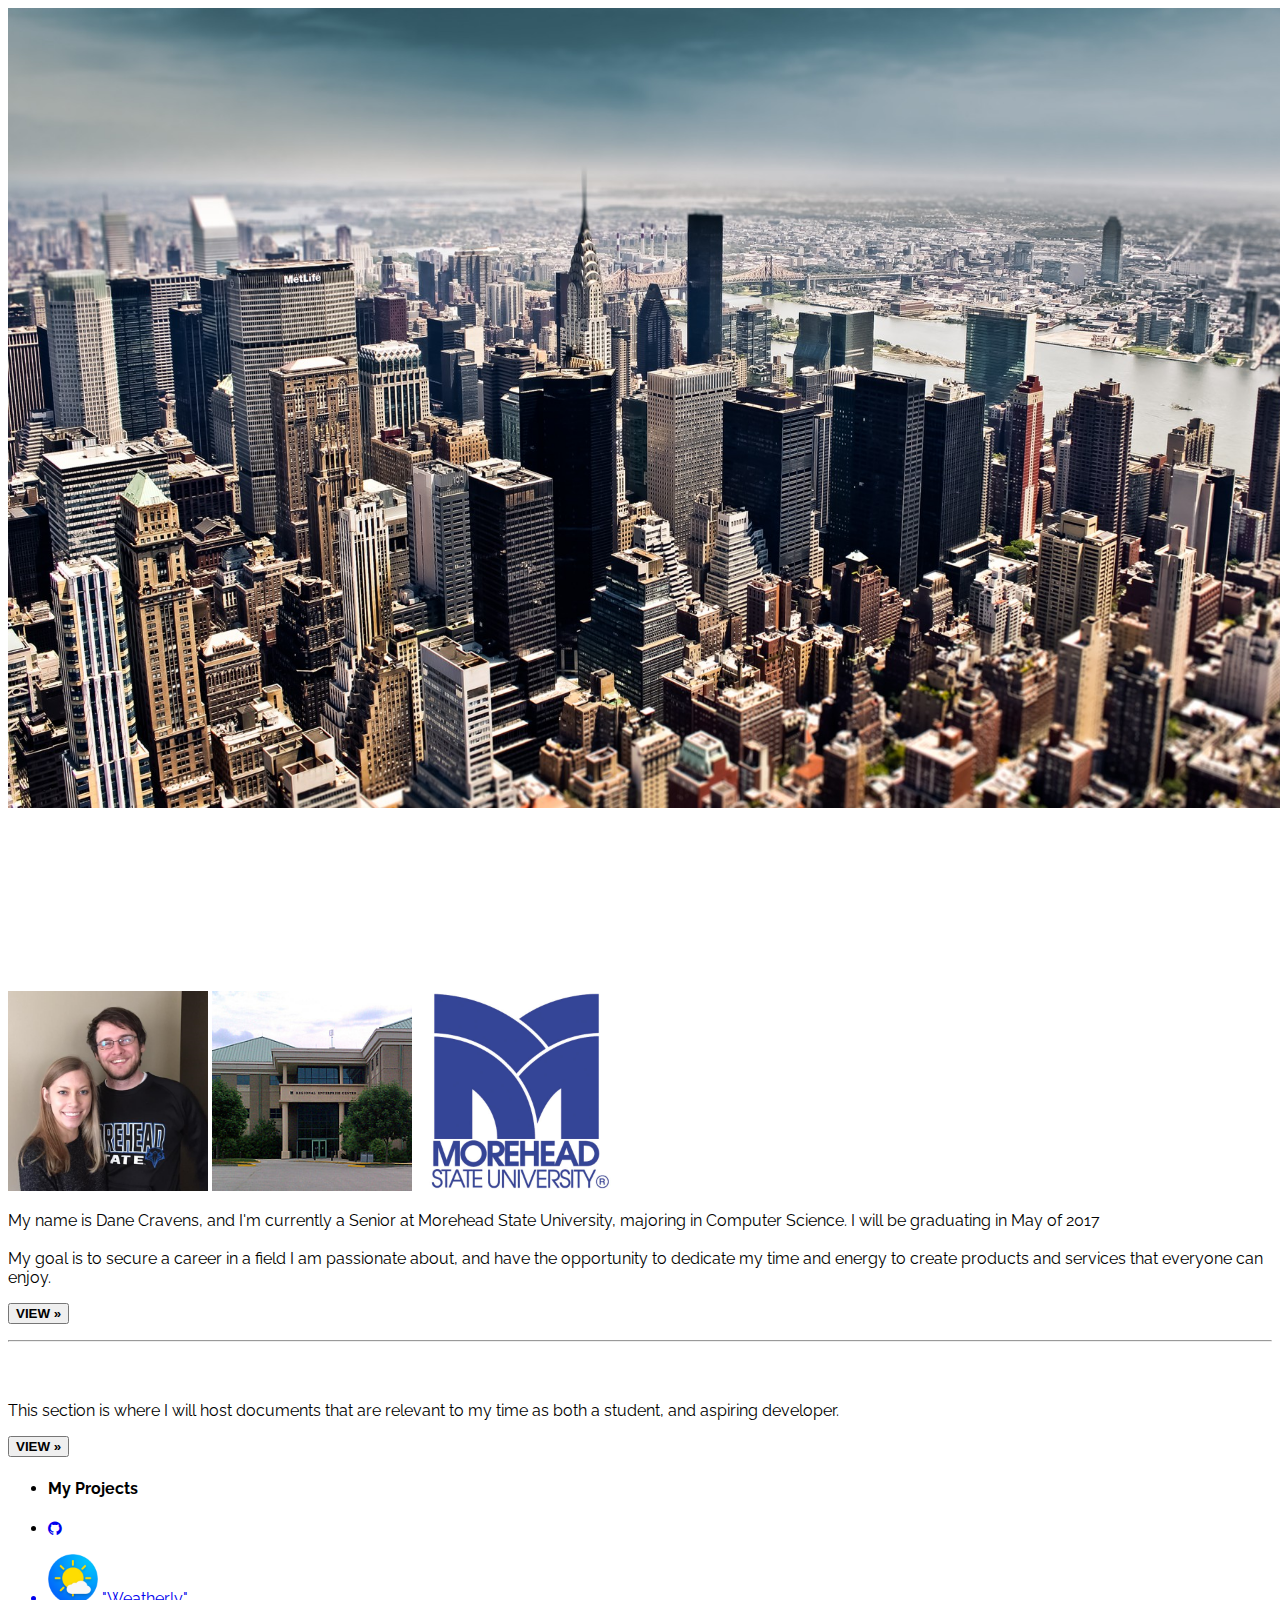
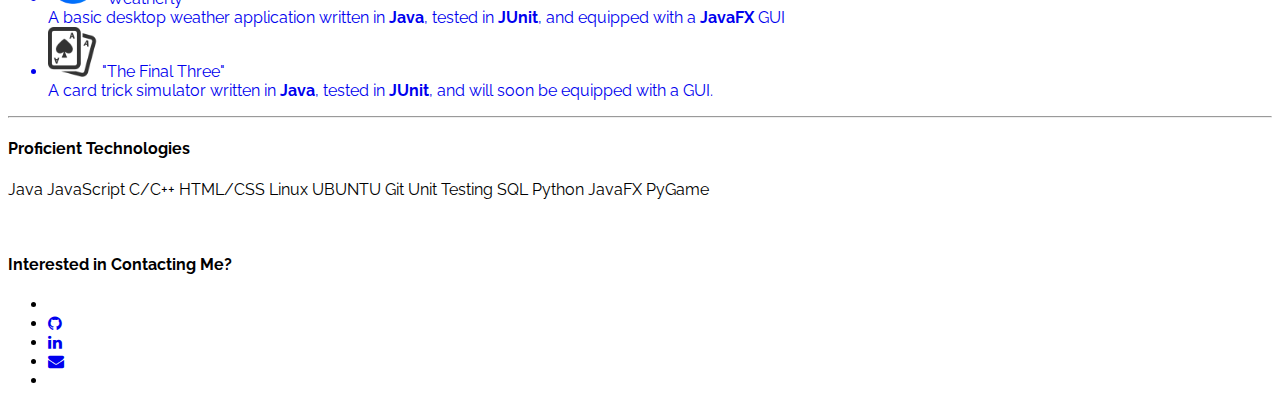
==== index.html @ 508b1213 "Pushed draft of site to github" ====
<!DOCTYPE html>
<html>
    <title>Dane</title>
    <meta name="viewport" content="width=device-width, initial-scale=1">
    <link rel="stylesheet" href="http://www.w3schools.com/lib/w3.css">
    <link rel="stylesheet" href="https://fonts.googleapis.com/css?family=Raleway">
    <link rel="stylesheet" href="https://cdnjs.cloudflare.com/ajax/libs/font-awesome/4.7.0/css/font-awesome.min.css">
    <style>
            body,h1,h2,h3,h4,h5 {font-family: "Raleway", sans-serif}
    </style>
    
<body class="w3-grey">

<div class="w3-content" style="max-width:1400px">

<!-- Header -->
    
<!-- JUMBOTRON -->
<header class="w3-display-container w3-content w3-wide w3-center" style="max-width:1500px;">
    <img class="w3-image" src="images/hdcity.jpg" alt="city" width="1366" height="800">
    <div class="w3-display-middle w3-margin-top w3-center" style="color:white">
        <h1 class="w3-xxlarge">
            DANE CRAVENS
        </h1>
        <h1 class="w3-xxlarge">
            <span class="w3-border w3-border-white w3-padding">
                PORTFOLIO
            </span> 
        </h1>
    </div>
</header>

<!-- Grid -->
<div class="w3-row">

<!-- Larger Sections -->
<div class="w3-col l8 s12">
    <!-- About Me -->
    <div class="w3-card-4 w3-margin w3-white">
        <div class="w3-container w3-padding-8 w3-black">
            <h3 style="color: white"><b>About Me</b></h3>
        </div>
        
        <div class="w3-container w3-center w3-light-grey w3-padding">
            <img class="w3-card-2 w3-round w3-opacity w3-hover-opacity-off" src="images/me.png" style="width:200px">
            
            <img class="w3-left w3-card-2 w3-round w3-opacity w3-hover-opacity-off" src="images/library.png" style="width:200px">
            
            <img class="w3-right w3-card-2 w3-round w3-opacity w3-hover-opacity-off" src="images/msu.jpg" style="width:200px">
        
        </div>

        <div id="about-me-description" class="w3-container">
            <p>
                My name is Dane Cravens, and I'm currently a Senior at Morehead State University, majoring in Computer Science. I will be graduating in May of 2017
                <br><br>
                My goal is to secure a career in a field I am passionate about, and have the opportunity to dedicate my time and energy to create products and services that everyone can enjoy.
            </p>
            <div class="w3-row">
                <div class="w3-col m8 s12">
                    <p><button class="w3-btn w3-disabled w3-padding-large w3-white w3-border w3-hover-border-black"><b>VIEW »</b></button></p>
                </div>
            </div>
        </div>
    </div>
    <hr>

  <!-- Resume? -->
  <div class="w3-card-4 w3-margin w3-white">
    <div class="w3-container w3-padding-8 w3-black" style="color:white">
      <h3><b>Documents</b></h3>
    </div>

    <div class="w3-container">
      <p>This section is where I will host documents that are relevant to my time as both a student, and aspiring developer.</p>
      <div class="w3-row">
        <div class="w3-col m8 s12">
          <p><button class="w3-btn w3-disabled w3-padding-large w3-white w3-border w3-hover-border-black"><b>VIEW »</b></button></p>
        </div>
      </div>
    </div>
  </div>
<!-- END BLOG ENTRIES -->
</div>

<!-- Introduction menu -->
<div class="w3-col l4">
  
  <!-- Project List -->
  <div class="w3-card-2 w3-margin">
    <div class="w3-container w3-padding w3-black">
        <ul class="w3-navbar">
            <li class="w3-left"> 
                <h4> My Projects </h4>
            </li>
            
            <li class="w3-right">
                <a href="https://github.com/Calciphur" target="_blank">
                    <i class="fa fa-github w3-xlarge w3-padding"></i>
                </a>
            </li>
        </ul>
    </div>
    <ul class="w3-ul w3-hoverable w3-white">
        
        <!-- Weatherly -->
        <a href="https://github.com/Calciphur" target="_blank" style="text-decoration: none">
            <li class="w3-padding-16">
                <img src="images/weatherApp.png" alt="Image" class="w3-left w3-margin-right" style="width:50px">
                <span class="w3-large">"Weatherly"</span><br>
                <span>A basic desktop weather application written in <strong>Java</strong>, tested in <strong>JUnit</strong>, and equipped with a <strong>JavaFX</strong> GUI</span>
            </li>
        </a>
        <!-- The Final Three -->
        <a href="https://github.com/Calciphur/CardTrick" target="_blank" style="text-decoration: none">
            <li class="w3-padding-16">
                <img src="images/cards.png" alt="Image" class="w3-left w3-margin-right" style="width:50px">
                <span class="w3-large">"The Final Three"</span><br>
                <span>A card trick simulator written in <strong>Java</strong>, tested in <strong>JUnit</strong>, and will soon be equipped with a GUI.</span>
            </li> 
        </a>
      </ul>
  </div>
  <hr> 
 
  <!-- Skill Proficiencies -->
  <div class="w3-card-2 w3-margin">
    <div class="w3-container w3-padding w3-black">
      <h4>Proficient Technologies</h4>
    </div>
    <div class="w3-container w3-white">
    <p>
        <span class="w3-tag w3-light-grey w3-small w3-margin-bottom">Java</span> 
        
        <span class="w3-tag w3-light-grey w3-small w3-margin-bottom">JavaScript</span> 
        
        <span class="w3-tag w3-light-grey w3-small w3-margin-bottom">C/C++</span>
      
        <span class="w3-tag w3-light-grey w3-small w3-margin-bottom">HTML/CSS</span> 
        
        <span class="w3-tag w3-light-grey w3-small w3-margin-bottom">Linux UBUNTU</span> 
        
        <span class="w3-tag w3-light-grey w3-small w3-margin-bottom">Git</span>
      
        <span class="w3-tag w3-light-grey w3-small w3-margin-bottom">Unit Testing</span> 
        
        <span class="w3-tag w3-light-grey w3-small w3-margin-bottom">SQL</span> 
        
        <span class="w3-tag w3-light-grey w3-small w3-margin-bottom">Python</span>
      
        <span class="w3-tag w3-light-grey w3-small w3-margin-bottom">JavaFX</span> 
        
        <span class="w3-tag w3-light-grey w3-small w3-margin-bottom">PyGame</span> 
        
    </p>
    </div>
  </div>
  
</div>

<!-- END GRID -->
</div><br>

</div>

<!-- Footer -->
<footer class="w3-container w3-dark-grey w3-padding-32 w3-margin-top">
    <div class="w3-center">
        <h4> Interested in Contacting Me? </h4>
    </div>
    
    <div class="w3-center">
        <ul class="w3-navbar w3-center">
            
            <li style="width:44%" class="w3-hide-small">&nbsp;</li>
            
            <li style="width: 4%"><a title="Visit my GitHub!" href="https://github.com/Calciphur" target="_blank"><i class="fa fa-github w3-xxlarge"></i></a></li>
            
            <li style="width: 4%"><a title="Connect with me on Linkedin!" href="https://www.linkedin.com/in/dane-cravens-1380b5121?trk=hp-identity-name" target="_blank"><i class="fa fa-linkedin w3-xxlarge"></i></a></li>
            
            <li style="width: 4%"><a title="View my contact information!" href="#" target="_blank"><i class="fa fa-envelope w3-xxlarge"></i></a></li>
            
            <li style="width:44%" class="w3-hide-small">&nbsp;</li>
        
        </ul>
    
    </div>
    
</footer>

</body>
</html>
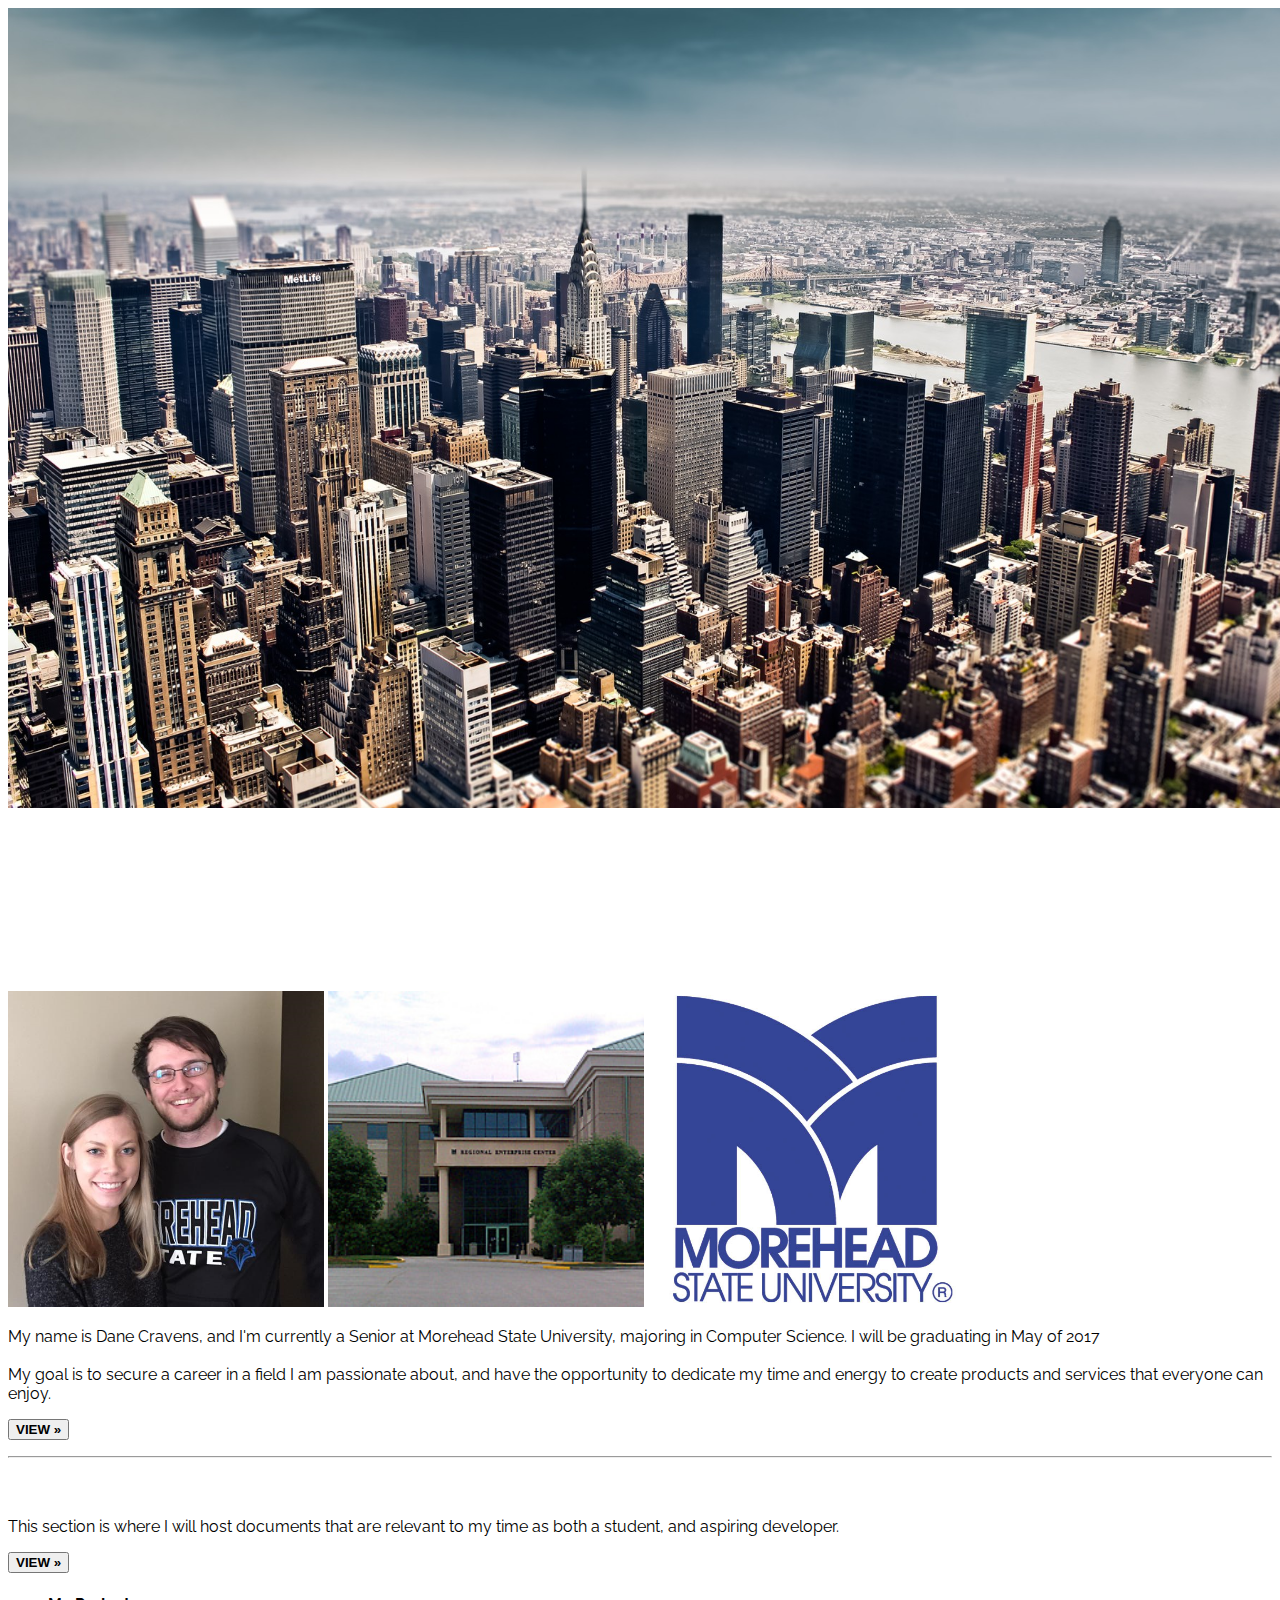
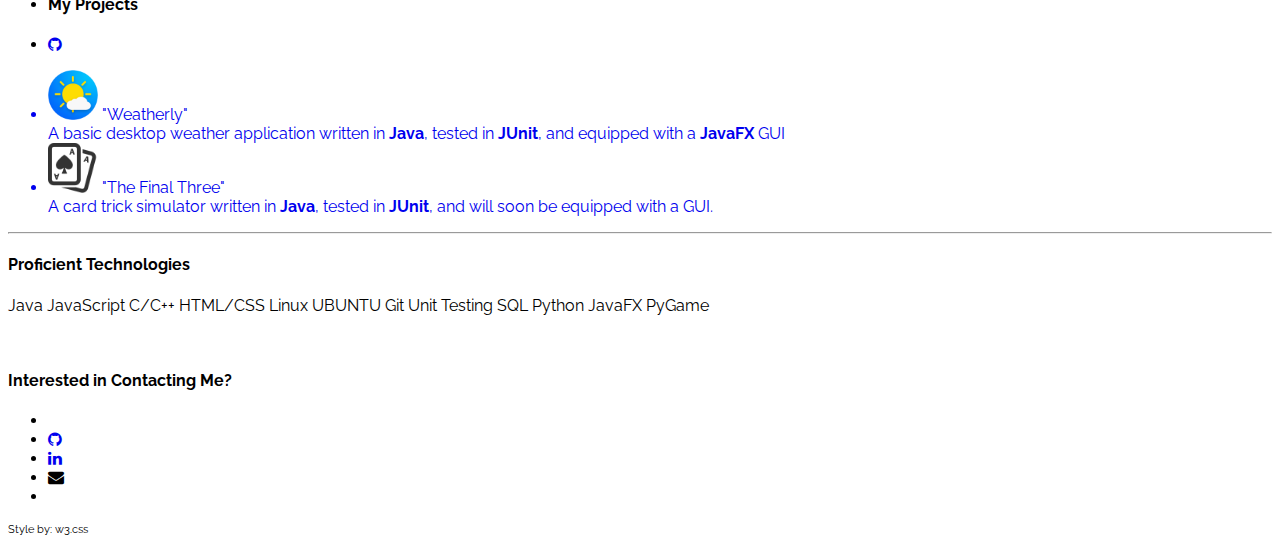
==== commit b6f322f0: "Moved styles to separate css file. Added js contact window." ====
--- a/index.html
+++ b/index.html
@@ -4,21 +4,21 @@
     <meta name="viewport" content="width=device-width, initial-scale=1">
     <link rel="stylesheet" href="http://www.w3schools.com/lib/w3.css">
     <link rel="stylesheet" href="https://fonts.googleapis.com/css?family=Raleway">
+    <link rel="stylesheet" href="stylesheets/main.css">
     <link rel="stylesheet" href="https://cdnjs.cloudflare.com/ajax/libs/font-awesome/4.7.0/css/font-awesome.min.css">
-    <style>
-            body,h1,h2,h3,h4,h5 {font-family: "Raleway", sans-serif}
-    </style>
+    
+    <script type="text/javascript" src="scripts/controllers.js"></script>
     
 <body class="w3-grey">
 
-<div class="w3-content" style="max-width:1400px">
+<div id="gridContainer" class="w3-content">
 
 <!-- Header -->
     
 <!-- JUMBOTRON -->
-<header class="w3-display-container w3-content w3-wide w3-center" style="max-width:1500px;">
+<header id="headerObject" class="w3-display-container w3-content w3-wide w3-center">
     <img class="w3-image" src="images/hdcity.jpg" alt="city" width="1366" height="800">
-    <div class="w3-display-middle w3-margin-top w3-center" style="color:white">
+    <div id="jumbotron-text" class="w3-display-middle w3-margin-top w3-center">
         <h1 class="w3-xxlarge">
             DANE CRAVENS
         </h1>
@@ -36,17 +36,17 @@
 <!-- Larger Sections -->
 <div class="w3-col l8 s12">
     <!-- About Me -->
-    <div class="w3-card-4 w3-margin w3-white">
-        <div class="w3-container w3-padding-8 w3-black">
-            <h3 style="color: white"><b>About Me</b></h3>
+    <div id="about-me-container" class="w3-card-4 w3-margin w3-white">
+        <div class="container-name w3-container w3-padding-8 w3-black">
+            <h3><b>About Me</b></h3>
         </div>
         
         <div class="w3-container w3-center w3-light-grey w3-padding">
-            <img class="w3-card-2 w3-round w3-opacity w3-hover-opacity-off" src="images/me.png" style="width:200px">
+            <img class="w3-card-2 w3-round w3-opacity w3-hover-opacity-off" src="images/me.png">
             
-            <img class="w3-left w3-card-2 w3-round w3-opacity w3-hover-opacity-off" src="images/library.png" style="width:200px">
+            <img class="w3-left w3-card-2 w3-round w3-opacity w3-hover-opacity-off" src="images/library.png">
             
-            <img class="w3-right w3-card-2 w3-round w3-opacity w3-hover-opacity-off" src="images/msu.jpg" style="width:200px">
+            <img class="w3-right w3-card-2 w3-round w3-opacity w3-hover-opacity-off" src="images/msu.jpg">
         
         </div>
 
@@ -66,8 +66,8 @@
     <hr>
 
   <!-- Resume? -->
-  <div class="w3-card-4 w3-margin w3-white">
-    <div class="w3-container w3-padding-8 w3-black" style="color:white">
+  <div id="documents-container" class="w3-card-4 w3-margin w3-white">
+    <div class=" container-name w3-container w3-padding-8 w3-black">
       <h3><b>Documents</b></h3>
     </div>
 
@@ -80,7 +80,7 @@
       </div>
     </div>
   </div>
-<!-- END BLOG ENTRIES -->
+<!-- END FIRST COLUMN -->
 </div>
 
 <!-- Introduction menu -->
@@ -101,20 +101,20 @@
             </li>
         </ul>
     </div>
-    <ul class="w3-ul w3-hoverable w3-white">
+    <ul id="project-list" class="w3-ul w3-hoverable w3-white">
         
         <!-- Weatherly -->
-        <a href="https://github.com/Calciphur" target="_blank" style="text-decoration: none">
+        <a href="https://github.com/Calciphur" target="_blank">
             <li class="w3-padding-16">
-                <img src="images/weatherApp.png" alt="Image" class="w3-left w3-margin-right" style="width:50px">
+                <img src="images/weatherApp.png" alt="Image" class="w3-left w3-margin-right">
                 <span class="w3-large">"Weatherly"</span><br>
                 <span>A basic desktop weather application written in <strong>Java</strong>, tested in <strong>JUnit</strong>, and equipped with a <strong>JavaFX</strong> GUI</span>
             </li>
         </a>
         <!-- The Final Three -->
-        <a href="https://github.com/Calciphur/CardTrick" target="_blank" style="text-decoration: none">
+        <a href="https://github.com/Calciphur/CardTrick" target="_blank">
             <li class="w3-padding-16">
-                <img src="images/cards.png" alt="Image" class="w3-left w3-margin-right" style="width:50px">
+                <img src="images/cards.png" alt="Image" class="w3-left w3-margin-right">
                 <span class="w3-large">"The Final Three"</span><br>
                 <span>A card trick simulator written in <strong>Java</strong>, tested in <strong>JUnit</strong>, and will soon be equipped with a GUI.</span>
             </li> 
@@ -170,19 +170,24 @@
     </div>
     
     <div class="w3-center">
-        <ul class="w3-navbar w3-center">
+        <ul id="contact-icons" class="w3-navbar w3-center">
             
-            <li style="width:44%" class="w3-hide-small">&nbsp;</li>
+            <li class="unused w3-hide-small">&nbsp;</li>
             
-            <li style="width: 4%"><a title="Visit my GitHub!" href="https://github.com/Calciphur" target="_blank"><i class="fa fa-github w3-xxlarge"></i></a></li>
+            <li><a title="Visit my GitHub!" href="https://github.com/Calciphur" target="_blank"><i class="fa fa-github w3-xlarge"></i></a></li>
             
-            <li style="width: 4%"><a title="Connect with me on Linkedin!" href="https://www.linkedin.com/in/dane-cravens-1380b5121?trk=hp-identity-name" target="_blank"><i class="fa fa-linkedin w3-xxlarge"></i></a></li>
+            <li><a title="Connect with me on Linkedin!" href="https://www.linkedin.com/in/dane-cravens-1380b5121?trk=hp-identity-name" target="_blank"><i class="fa fa-linkedin w3-xlarge"></i></a></li>
             
-            <li style="width: 4%"><a title="View my contact information!" href="#" target="_blank"><i class="fa fa-envelope w3-xxlarge"></i></a></li>
-            
-            <li style="width:44%" class="w3-hide-small">&nbsp;</li>
+            <li><a title="View my contact information!"><i onclick="openContactInfo()" class="fa fa-envelope w3-xlarge"></i></a></li>
+           
+            <li class="unused w3-hide-small">&nbsp;</li>
         
         </ul>
+    
+    </div>
+    
+    <div class="w3-center">
+        <p class="w3css-credit">Style by: w3.css</p>
     
     </div>
     
--- a/stylesheets/main.css
+++ b/stylesheets/main.css
@@ -0,0 +1,56 @@
+body, h1, h2, h3, h4, h5 {
+    font-family: "Raleway", sans-serif;
+}
+
+#gridContainer {
+    max-width: 1400px;
+}
+
+#headerObject {
+    max-width: 1500px;
+}
+
+#jumbotron-text {
+    color: white;
+}
+
+#about-me-container .container-name h3 {
+    color: white;
+}
+
+#about-me-container img {
+    width: 25%;
+}
+
+#documents-container .container-name h3 {
+    color: white;
+}
+
+#project-list a {
+    text-decoration: none;
+}
+
+#project-list li img {
+    width: 50px;
+}
+
+#contact-icons li {
+    width: 5%;
+}
+
+#contact-icons .unused {
+    width: 42.5%;
+}
+
+#contact-icons li a:hover {
+    background-color: #616161;
+}
+
+.w3css-credit {
+    font-size: 0.7em;
+}
+
+
+
+
+
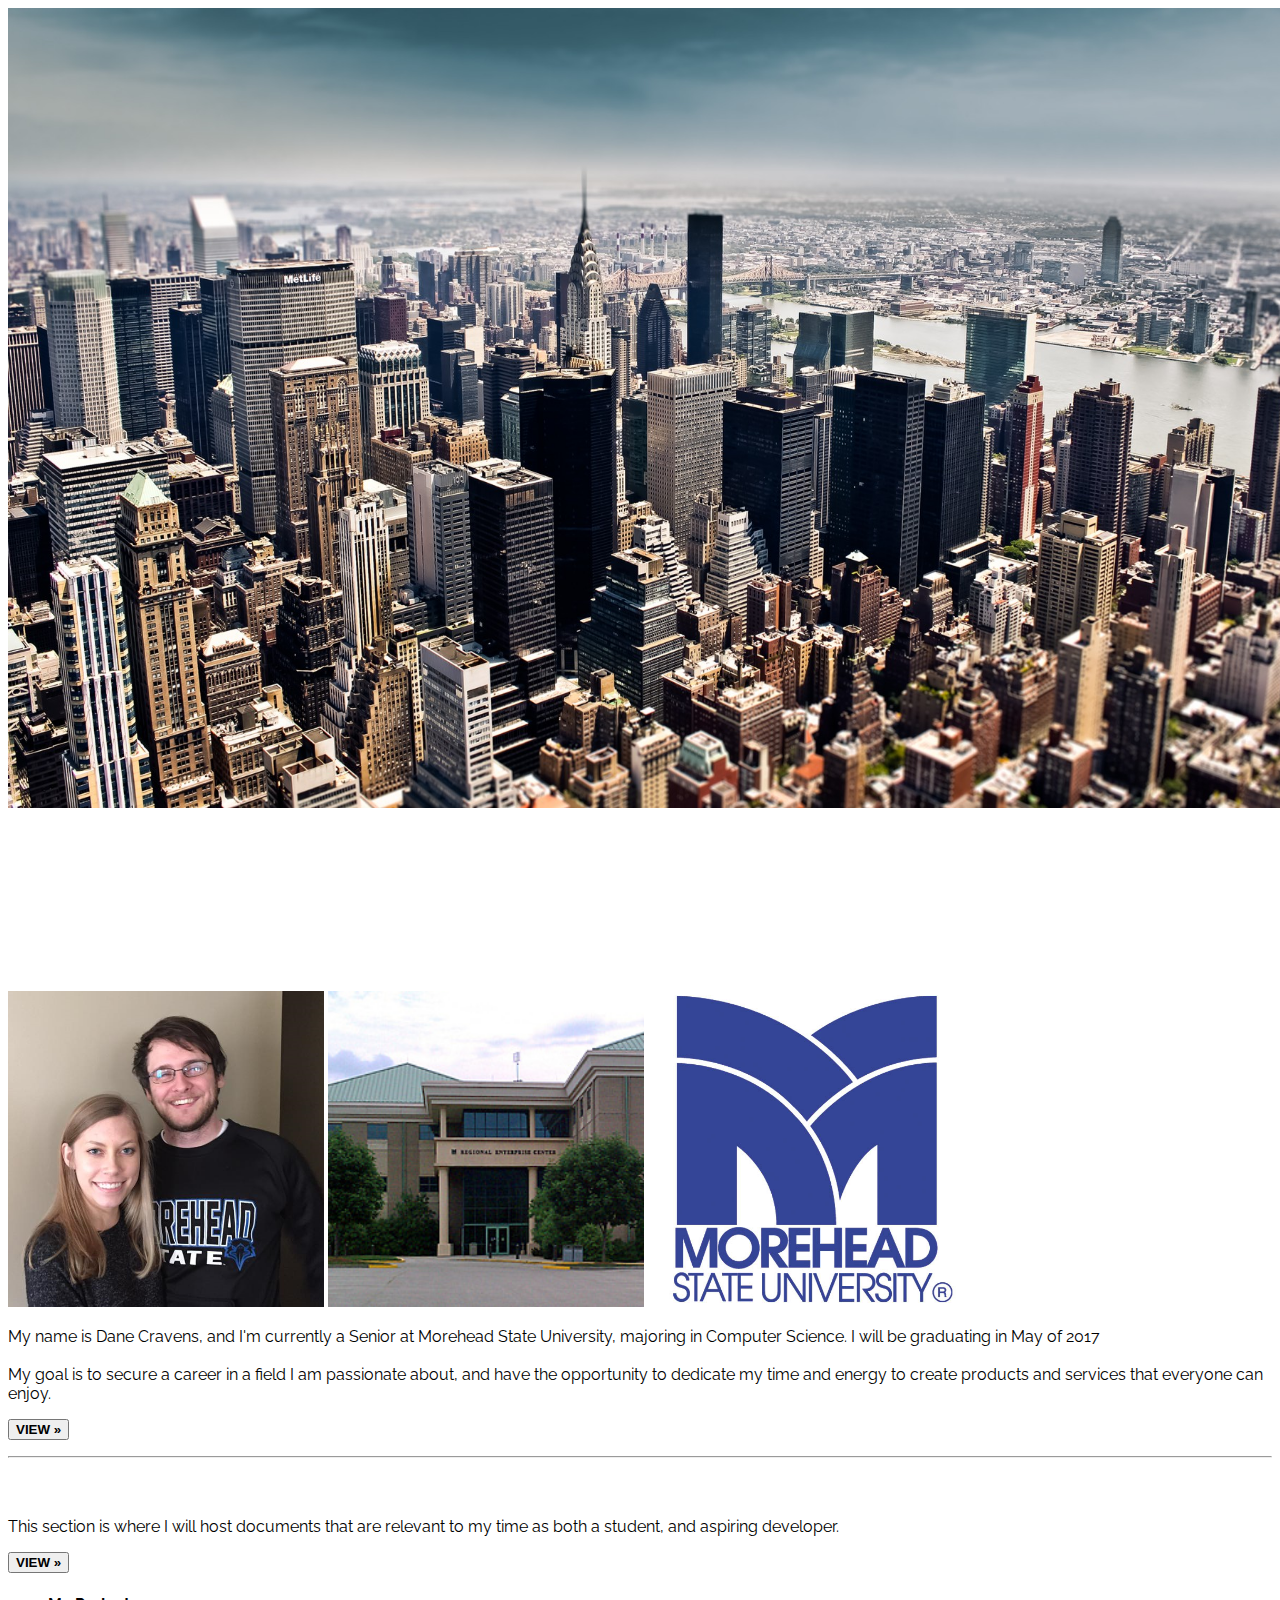
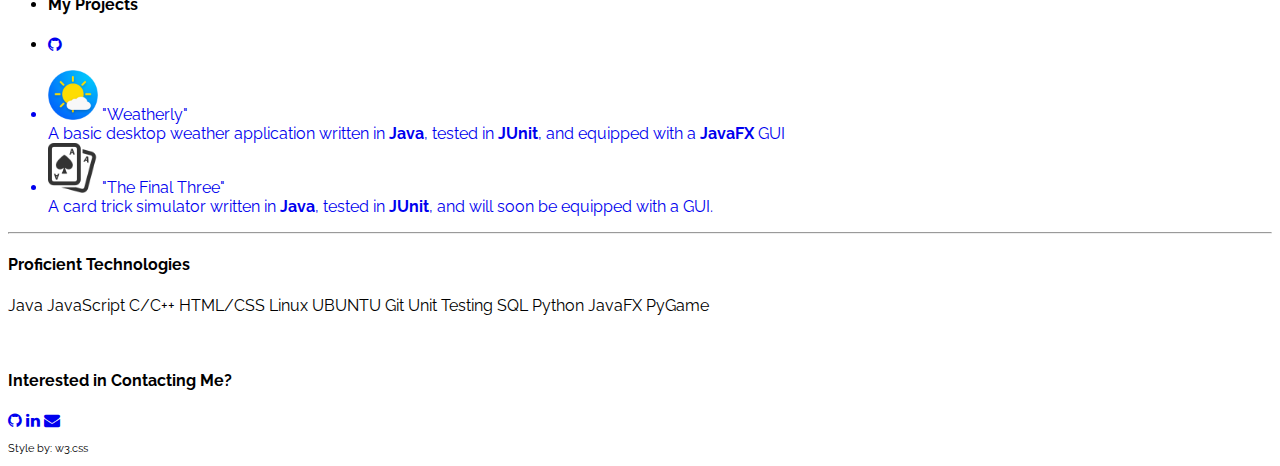
==== commit 86970719: "Changed contact icons from unordered list to inline. Made things prettier on mobile devices." ====
--- a/index.html
+++ b/index.html
@@ -169,21 +169,15 @@
         <h4> Interested in Contacting Me? </h4>
     </div>
     
-    <div class="w3-center">
-        <ul id="contact-icons" class="w3-navbar w3-center">
-            
-            <li class="unused w3-hide-small">&nbsp;</li>
-            
-            <li><a title="Visit my GitHub!" href="https://github.com/Calciphur" target="_blank"><i class="fa fa-github w3-xlarge"></i></a></li>
-            
-            <li><a title="Connect with me on Linkedin!" href="https://www.linkedin.com/in/dane-cravens-1380b5121?trk=hp-identity-name" target="_blank"><i class="fa fa-linkedin w3-xlarge"></i></a></li>
-            
-            <li><a title="View my contact information!"><i onclick="openContactInfo()" class="fa fa-envelope w3-xlarge"></i></a></li>
-           
-            <li class="unused w3-hide-small">&nbsp;</li>
+    <div class="w3-center contact-links">
+        <a href="https://github.com/Calciphur" target="_blank">
+            <i class="fa fa-github w3-xlarge w3-hover-text-black w3-margin-right"></i></a>
         
-        </ul>
-    
+        <a href="https://www.linkedin.com/in/dane-cravens-1380b5121?trk=hp-identity-name" target="_blank">
+            <i class="fa fa-linkedin w3-xlarge w3-hover-text-indigo w3-margin-right"></i></a>
+        
+        <a href="resume.html" target="_self">
+            <i class="fa fa-envelope w3-xlarge w3-hover-text-yellow"></i></a>
     </div>
     
     <div class="w3-center">
--- a/stylesheets/main.css
+++ b/stylesheets/main.css
@@ -34,18 +34,6 @@
     width: 50px;
 }
 
-#contact-icons li {
-    width: 5%;
-}
-
-#contact-icons .unused {
-    width: 42.5%;
-}
-
-#contact-icons li a:hover {
-    background-color: #616161;
-}
-
 .w3css-credit {
     font-size: 0.7em;
 }
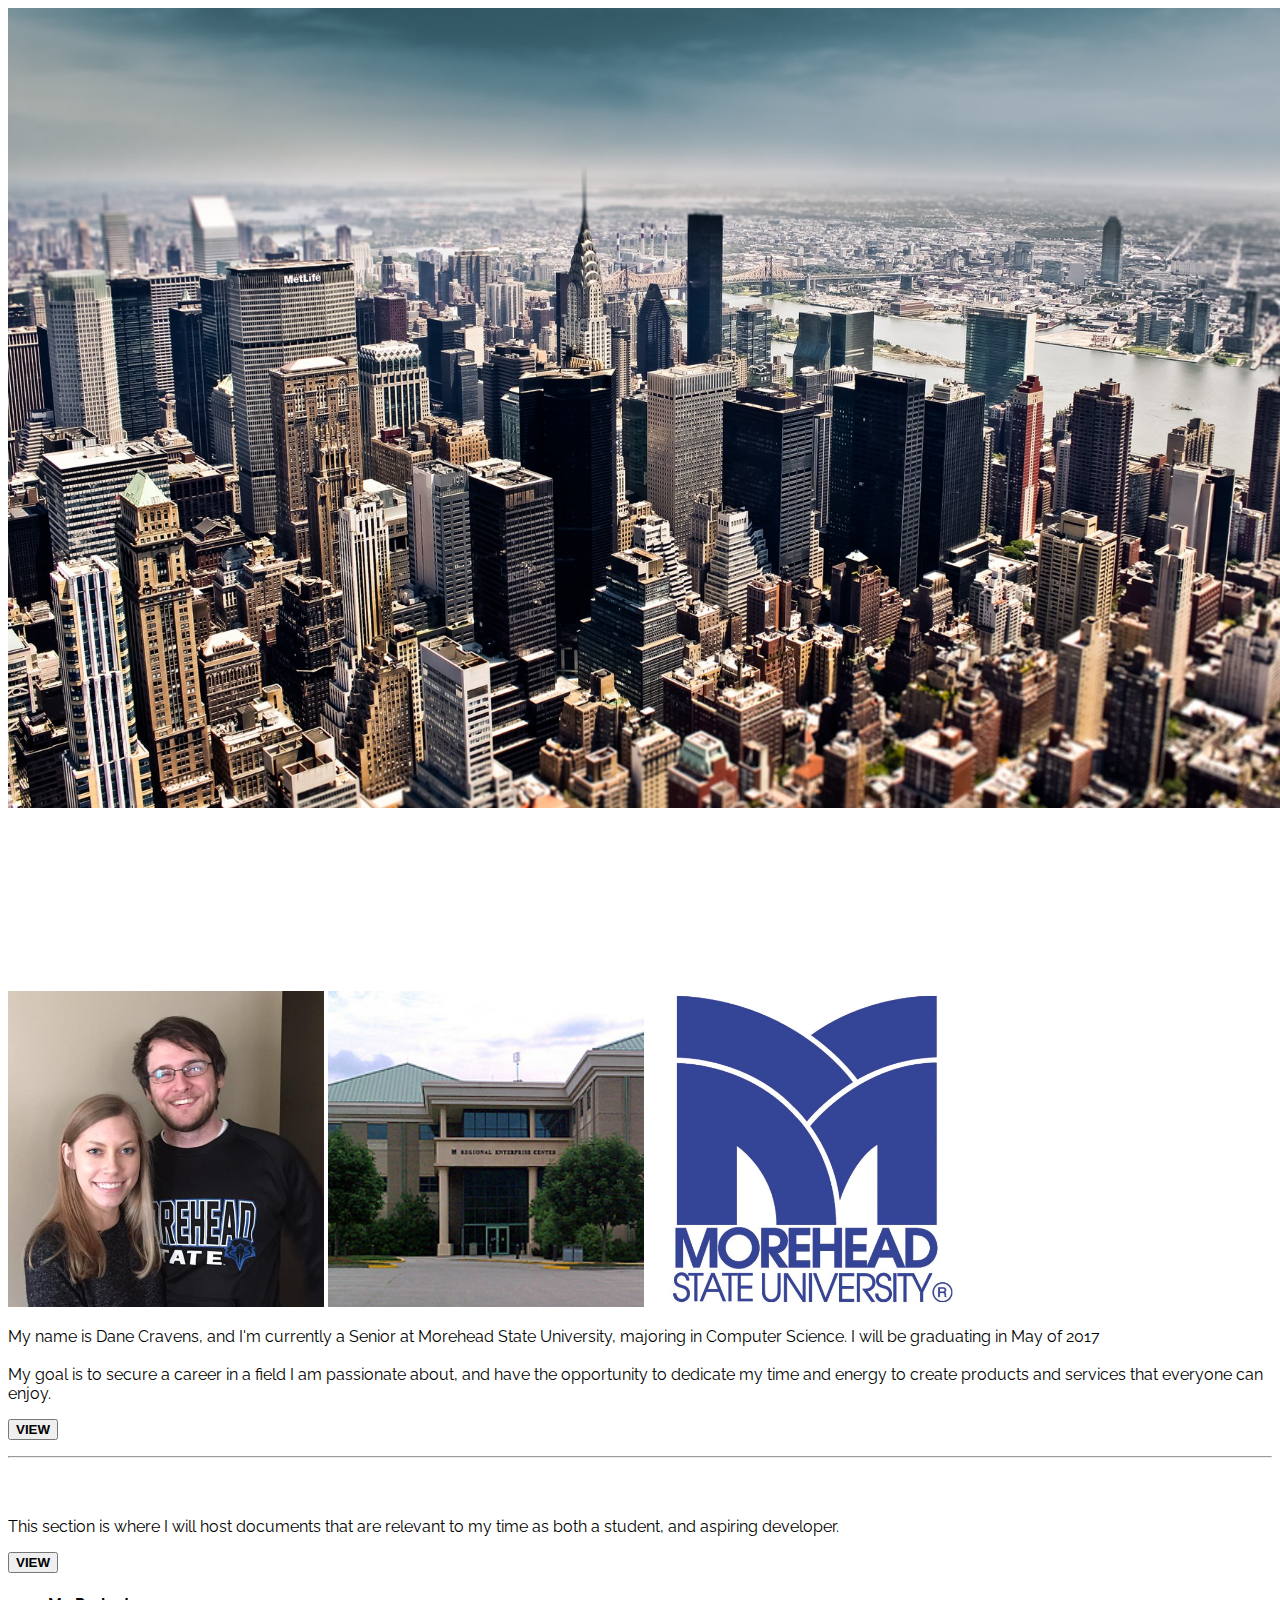
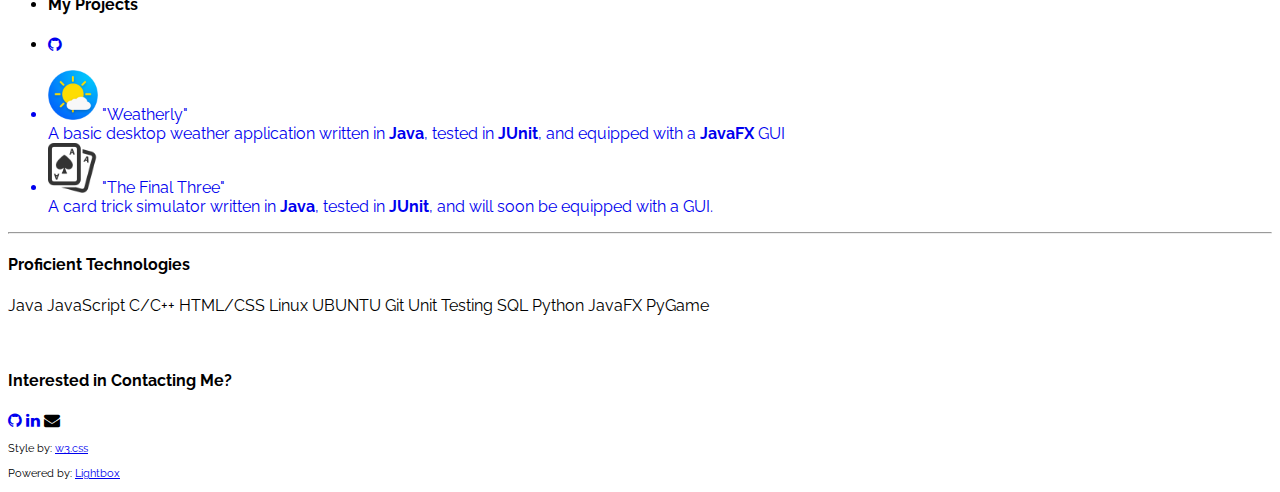
==== commit e3d22165: "Added Lightbox effects and links to outside resources." ====
--- a/index.html
+++ b/index.html
@@ -2,11 +2,13 @@
 <html>
     <title>Dane</title>
     <meta name="viewport" content="width=device-width, initial-scale=1">
+    <link rel="stylesheet" href="stylesheets/lightbox.css">
     <link rel="stylesheet" href="http://www.w3schools.com/lib/w3.css">
     <link rel="stylesheet" href="https://fonts.googleapis.com/css?family=Raleway">
     <link rel="stylesheet" href="stylesheets/main.css">
     <link rel="stylesheet" href="https://cdnjs.cloudflare.com/ajax/libs/font-awesome/4.7.0/css/font-awesome.min.css">
     
+    <script type="text/javascript" src="scripts/jquery-3.1.1.js"></script>
     <script type="text/javascript" src="scripts/controllers.js"></script>
     
 <body class="w3-grey">
@@ -42,11 +44,14 @@
         </div>
         
         <div class="w3-container w3-center w3-light-grey w3-padding">
-            <img class="w3-card-2 w3-round w3-opacity w3-hover-opacity-off" src="images/me.png">
+            <a href="images/me.png" data-lightbox="author-pic" data-title="Hi! I'm Dane (the one on the right).">
+                <img class="w3-card-2 w3-round w3-opacity w3-hover-opacity-off" src="images/me.png"></a>
             
-            <img class="w3-left w3-card-2 w3-round w3-opacity w3-hover-opacity-off" src="images/library.png">
+            <a href="images/library.png" data-lightbox="library-pic" data-title="Morgan County Public Library">
+                <img class="w3-left w3-card-2 w3-round w3-opacity w3-hover-opacity-off" src="images/library.png"></a>
             
-            <img class="w3-right w3-card-2 w3-round w3-opacity w3-hover-opacity-off" src="images/msu.jpg">
+            <a href="images/msu.jpg" data-lightbox="msu-pic" data-title="Morehead State University">
+                <img class="w3-right w3-card-2 w3-round w3-opacity w3-hover-opacity-off" src="images/msu.jpg"></a>
         
         </div>
 
@@ -58,7 +63,7 @@
             </p>
             <div class="w3-row">
                 <div class="w3-col m8 s12">
-                    <p><button class="w3-btn w3-disabled w3-padding-large w3-white w3-border w3-hover-border-black"><b>VIEW »</b></button></p>
+                    <p><button class="w3-btn w3-disabled w3-padding-large w3-white w3-border w3-hover-border-black"><b>VIEW</b></button></p>
                 </div>
             </div>
         </div>
@@ -75,7 +80,7 @@
       <p>This section is where I will host documents that are relevant to my time as both a student, and aspiring developer.</p>
       <div class="w3-row">
         <div class="w3-col m8 s12">
-          <p><button class="w3-btn w3-disabled w3-padding-large w3-white w3-border w3-hover-border-black"><b>VIEW »</b></button></p>
+          <p><button href="resume.html" class="w3-btn w3-padding-large w3-white w3-border w3-hover-border-black"><b>VIEW</b></button></p>
         </div>
       </div>
     </div>
@@ -176,16 +181,17 @@
         <a href="https://www.linkedin.com/in/dane-cravens-1380b5121?trk=hp-identity-name" target="_blank">
             <i class="fa fa-linkedin w3-xlarge w3-hover-text-indigo w3-margin-right"></i></a>
         
-        <a href="resume.html" target="_self">
-            <i class="fa fa-envelope w3-xlarge w3-hover-text-yellow"></i></a>
+        <i onclick="openContactInfo()" class="fa fa-envelope w3-xlarge w3-hover-text-yellow"></i>
     </div>
     
     <div class="w3-center">
-        <p class="w3css-credit">Style by: w3.css</p>
+        <p class="w3css-credit">Style by: <a href="http://www.w3schools.com/w3css/" target="_blank">w3.css</a></p>
+        <p class="w3css-credit">Powered by: <a href="http://lokeshdhakar.com/projects/lightbox2/" target="_blank">Lightbox</a></p>
     
     </div>
     
 </footer>
 
+    <script type="text/javascript" src="scripts/lightbox.js"></script>
 </body>
 </html>
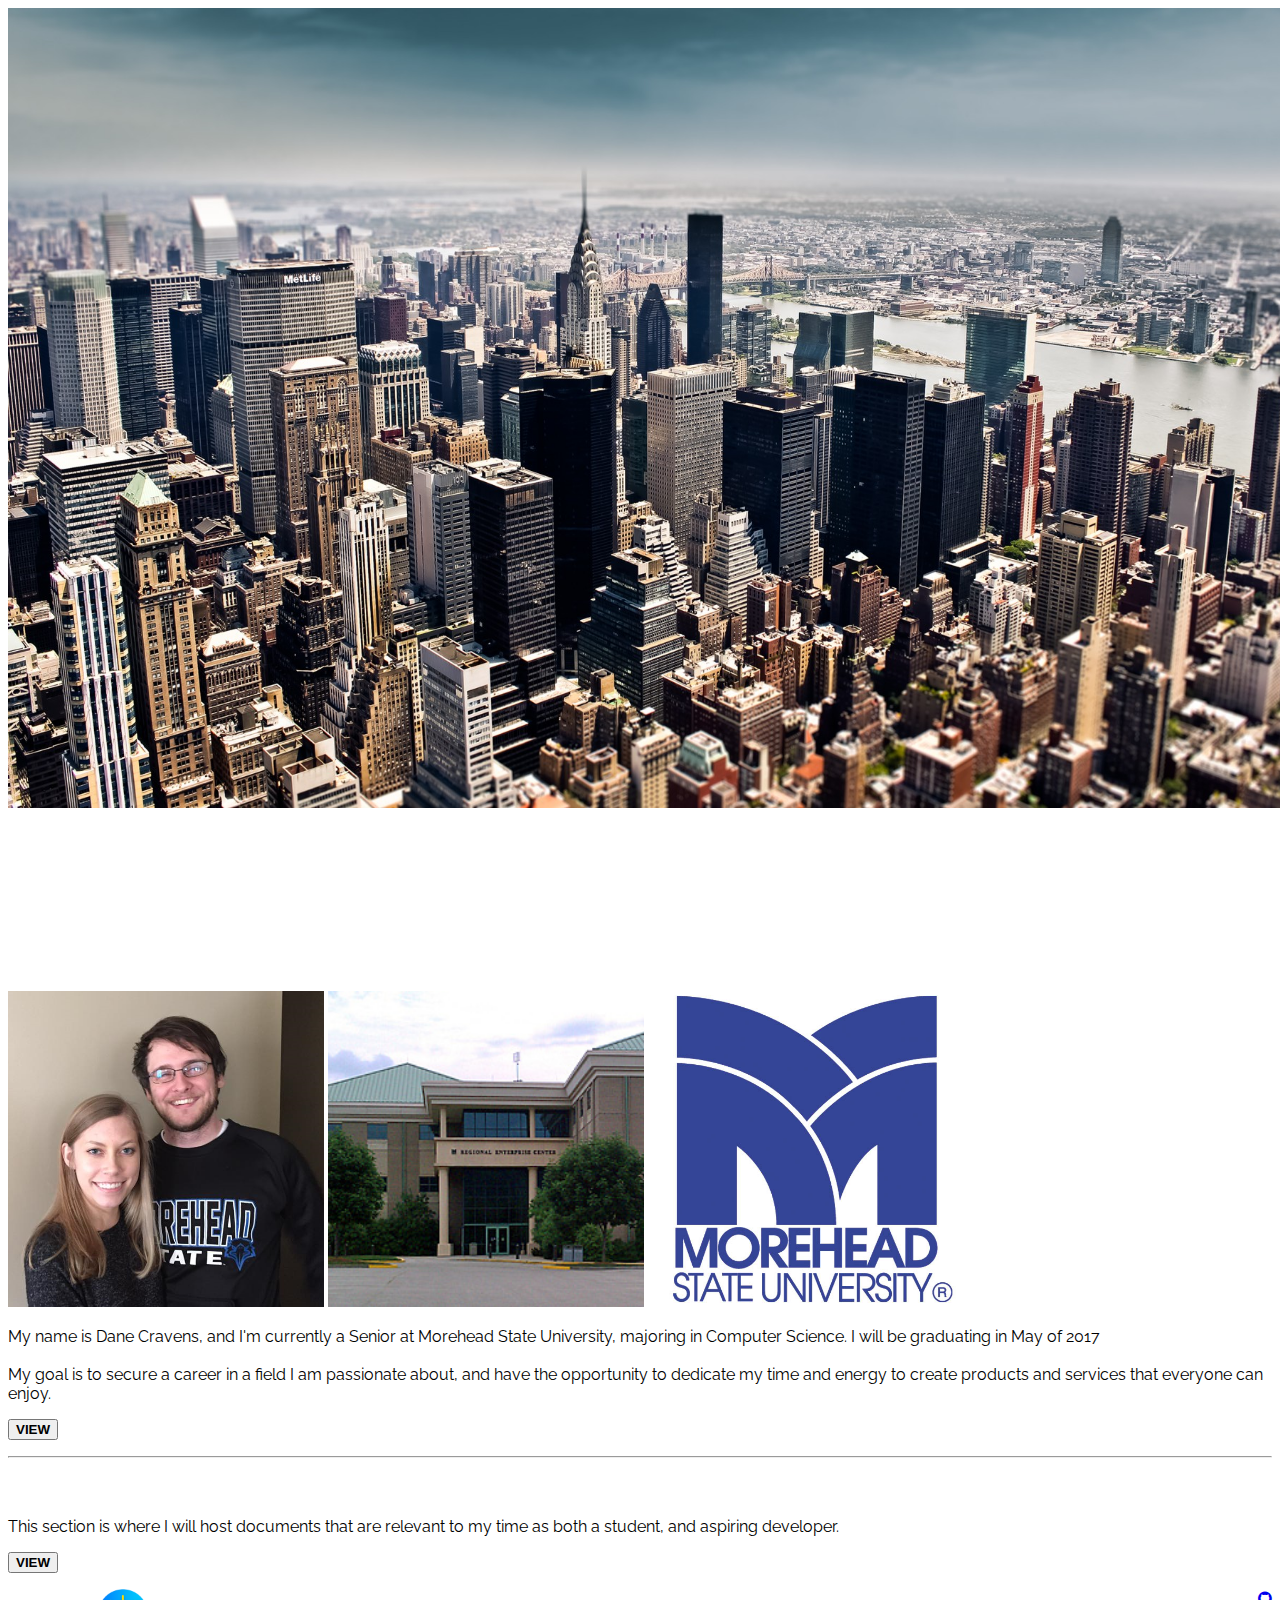
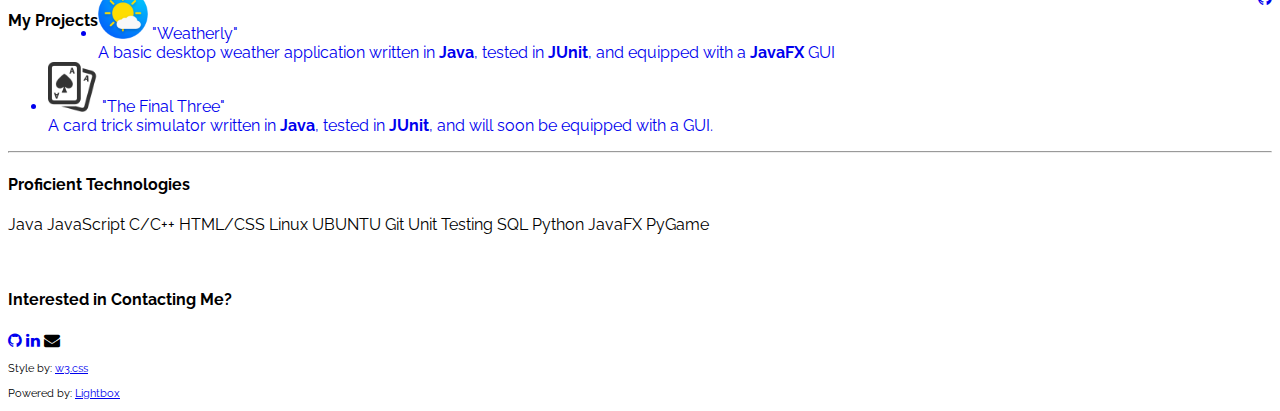
==== commit e946548c: "Updated formatting on the 'My Projects' title div." ====
--- a/index.html
+++ b/index.html
@@ -94,22 +94,14 @@
   <!-- Project List -->
   <div class="w3-card-2 w3-margin">
     <div class="w3-container w3-padding w3-black">
-        <ul class="w3-navbar">
-            <li class="w3-left"> 
-                <h4> My Projects </h4>
-            </li>
-            
-            <li class="w3-right">
-                <a href="https://github.com/Calciphur" target="_blank">
-                    <i class="fa fa-github w3-xlarge w3-padding"></i>
-                </a>
-            </li>
-        </ul>
+        <h4 id="projects-title">My Projects</h4>
+        <a id="github-icon-main" href="https://github.com/Calciphur" target="_blank">
+            <i class="fa fa-github w3-xlarge w3-hover-text-blue w3-right w3-margin"></i></a>
     </div>
     <ul id="project-list" class="w3-ul w3-hoverable w3-white">
         
         <!-- Weatherly -->
-        <a href="https://github.com/Calciphur" target="_blank">
+        <a href="https://github.com/Calciphur/Weatherly" target="_blank">
             <li class="w3-padding-16">
                 <img src="images/weatherApp.png" alt="Image" class="w3-left w3-margin-right">
                 <span class="w3-large">"Weatherly"</span><br>
--- a/stylesheets/main.css
+++ b/stylesheets/main.css
@@ -26,6 +26,14 @@
     color: white;
 }
 
+#projects-title {
+    float: left;
+}
+
+#github-icon-main {
+    float: right;
+}
+
 #project-list a {
     text-decoration: none;
 }
